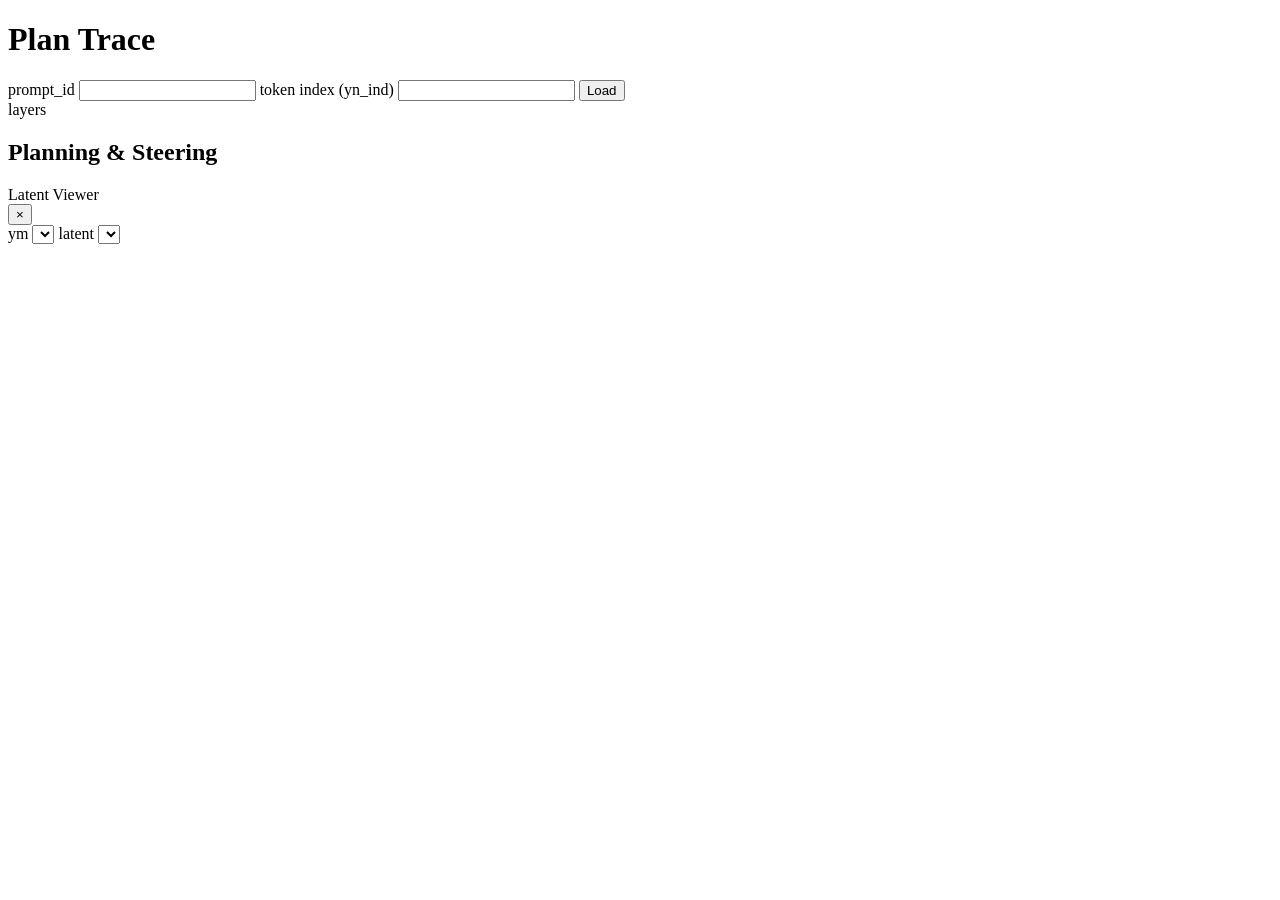
==== webui/static/index.html @ e75495b6 "feat: ui align update" ====
<!doctype html>
<html lang="en">
  <head>
    <meta charset="utf-8" />
    <meta name="viewport" content="width=device-width, initial-scale=1" />
    <title>Plan Trace UI</title>
    <link rel="stylesheet" href="/static/styles.css" />
  </head>
  <body>
    <header class="app-header">
      <h1>Plan Trace</h1>
      <form id="query-form" class="query-form">
        <label>
          prompt_id
          <input type="number" id="prompt-id" name="prompt_id" min="0" required />
        </label>
        <label>
          token index (yn_ind)
          <input type="number" id="yn-ind" name="yn_ind" min="0" required />
        </label>
        <button type="submit">Load</button>
        <span id="status" class="status"></span>
      </form>
    </header>

    <main class="app-main">
      <section class="grid-panel">
        <div class="grid-header">
          <div class="y-axis-label">layers</div>
          <div class="x-axis"><div id="x-axis-inner" class="x-axis-inner"></div></div>
        </div>
        <div class="grid-body">
          <div class="y-axis"><div id="y-axis-inner" class="y-axis-inner"></div></div>
          <div id="grid" class="grid"></div>
        </div>
        <div class="legend" id="legend"></div>
      </section>

      <aside class="sidebar" id="sidebar">
        <h2>Planning & Steering</h2>
        <div id="planning"></div>
        <div id="steering"></div>
      </aside>
    </main>

    <div id="popover" class="popover hidden" role="dialog" aria-modal="true">
      <div class="popover-header">
        <div class="popover-title" id="popover-title">Latent Viewer</div>
        <button id="popover-close" class="close-btn" aria-label="Close">×</button>
      </div>
      <div class="popover-body">
        <div class="row">
          <label>
            ym
            <select id="ym-select"></select>
          </label>
          <label>
            latent
            <select id="latent-select"></select>
          </label>
        </div>
        <div id="neuronpedia" class="neuronpedia"></div>
      </div>
    </div>

    <script src="/static/app.js"></script>
  </body>
  </html>
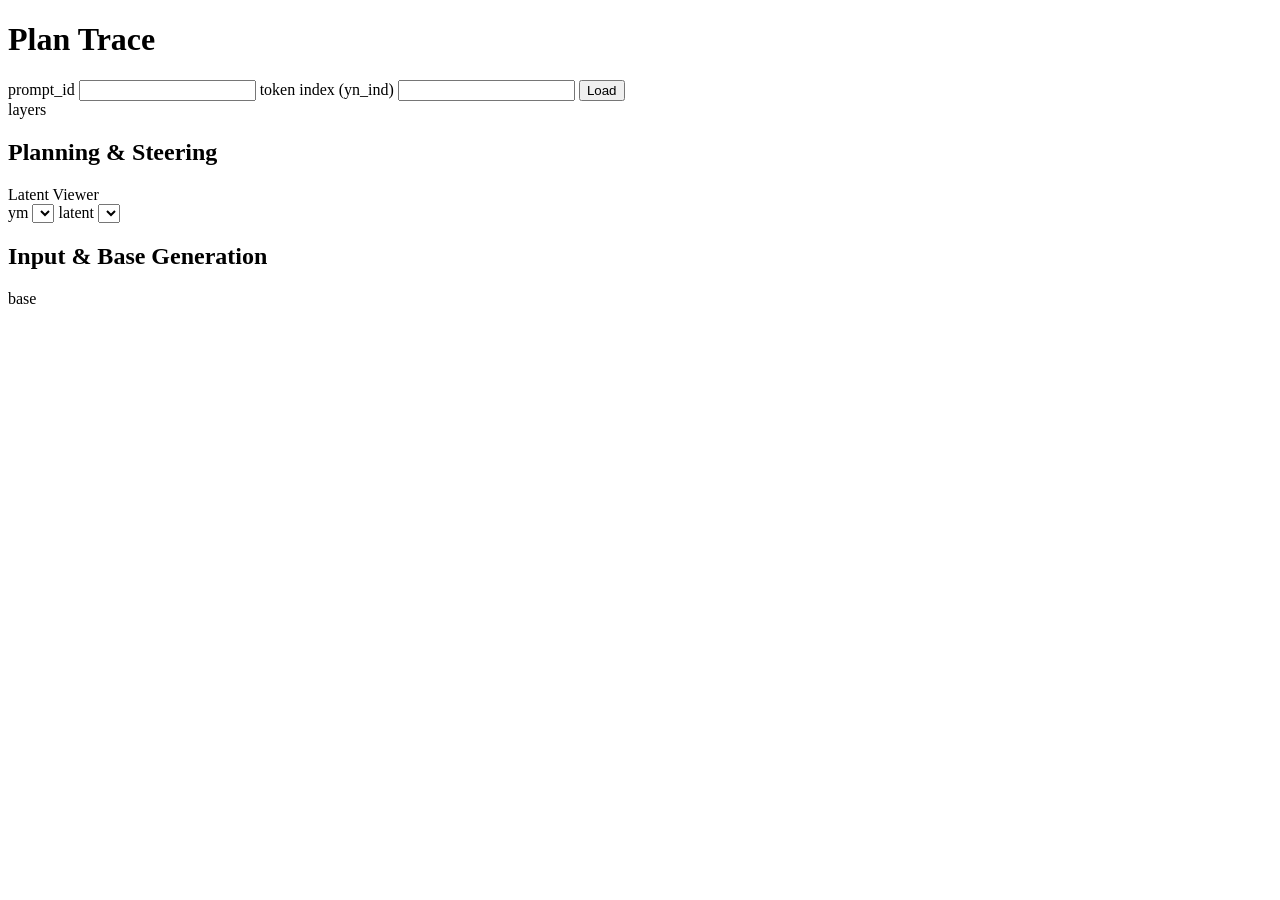
==== commit f770605d: "feat: ui optimizations, recording prompt str tokens" ====
--- a/webui/static/index.html
+++ b/webui/static/index.html
@@ -43,25 +43,41 @@
       </aside>
     </main>
 
-    <div id="popover" class="popover hidden" role="dialog" aria-modal="true">
-      <div class="popover-header">
-        <div class="popover-title" id="popover-title">Latent Viewer</div>
-        <button id="popover-close" class="close-btn" aria-label="Close">×</button>
+    <section class="detail-panels">
+      <section class="viewer-panel" id="viewer-panel">
+        <div class="viewer-header">
+          <div class="viewer-title" id="viewer-title">Latent Viewer</div>
+          <div class="viewer-controls">
+            <label>
+              ym
+              <select id="ym-select"></select>
+            </label>
+            <label>
+              latent
+              <select id="latent-select"></select>
+            </label>
+          </div>
+        </div>
+        <div class="viewer-body">
+          <div id="neuronpedia" class="neuronpedia"></div>
+        </div>
+      </section>
+
+      <section class="io-panel" id="io-panel">
+      <div class="io-header">
+        <h2>Input & Base Generation</h2>
       </div>
-      <div class="popover-body">
-        <div class="row">
-          <label>
-            ym
-            <select id="ym-select"></select>
-          </label>
-          <label>
-            latent
-            <select id="latent-select"></select>
-          </label>
+      <div class="io-body">
+        <div class="input-strip" id="input-strip"></div>
+        <div class="base-output">
+          <div class="label">base</div>
+          <pre id="base-text" class="base-text"></pre>
         </div>
-        <div id="neuronpedia" class="neuronpedia"></div>
       </div>
-    </div>
+      </section>
+    </section>
+
+    <!-- removed floating popover; viewer is inline above -->
 
     <script src="/static/app.js"></script>
   </body>
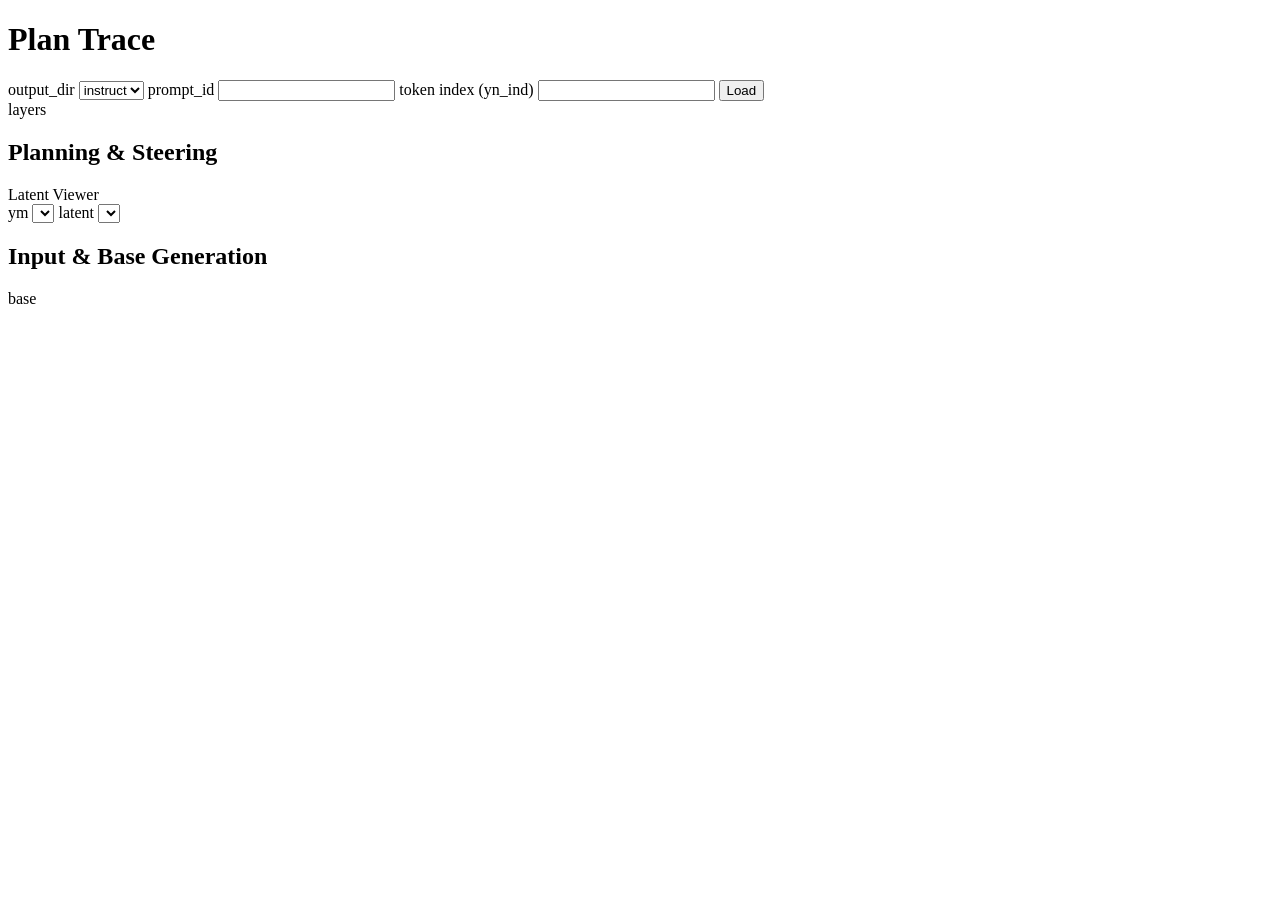
==== commit 13598a05: "basic workability ensured" ====
--- a/webui/static/index.html
+++ b/webui/static/index.html
@@ -11,6 +11,13 @@
       <h1>Plan Trace</h1>
       <form id="query-form" class="query-form">
         <label>
+          output_dir
+          <select id="output-dir" name="output_dir" required>
+            <option value="instruct" selected>instruct</option>
+            <option value="base">base</option>
+          </select>
+        </label>
+        <label>
           prompt_id
           <input type="number" id="prompt-id" name="prompt_id" min="0" required />
         </label>
@@ -21,10 +28,12 @@
         <button type="submit">Load</button>
         <span id="status" class="status"></span>
       </form>
+      <nav class="tab-nav">
+      </nav>
     </header>
 
     <main class="app-main">
-      <section class="grid-panel">
+      <section class="grid-section">
         <div class="grid-header">
           <div class="y-axis-label">layers</div>
           <div class="x-axis"><div id="x-axis-inner" class="x-axis-inner"></div></div>
@@ -64,23 +73,19 @@
       </section>
 
       <section class="io-panel" id="io-panel">
-      <div class="io-header">
-        <h2>Input & Base Generation</h2>
-      </div>
-      <div class="io-body">
-        <div class="input-strip" id="input-strip"></div>
-        <div class="base-output">
-          <div class="label">base</div>
-          <pre id="base-text" class="base-text"></pre>
+        <div class="io-header">
+          <h2>Input & Base Generation</h2>
         </div>
-      </div>
+        <div class="io-body">
+          <div class="input-strip" id="input-strip"></div>
+          <div class="base-output">
+            <div class="label">base</div>
+            <div id="baseline-strip" class="baseline-strip"></div>
+          </div>
+        </div>
       </section>
     </section>
 
-    <!-- removed floating popover; viewer is inline above -->
-
     <script src="/static/app.js"></script>
   </body>
-  </html>
-
-
+</html>
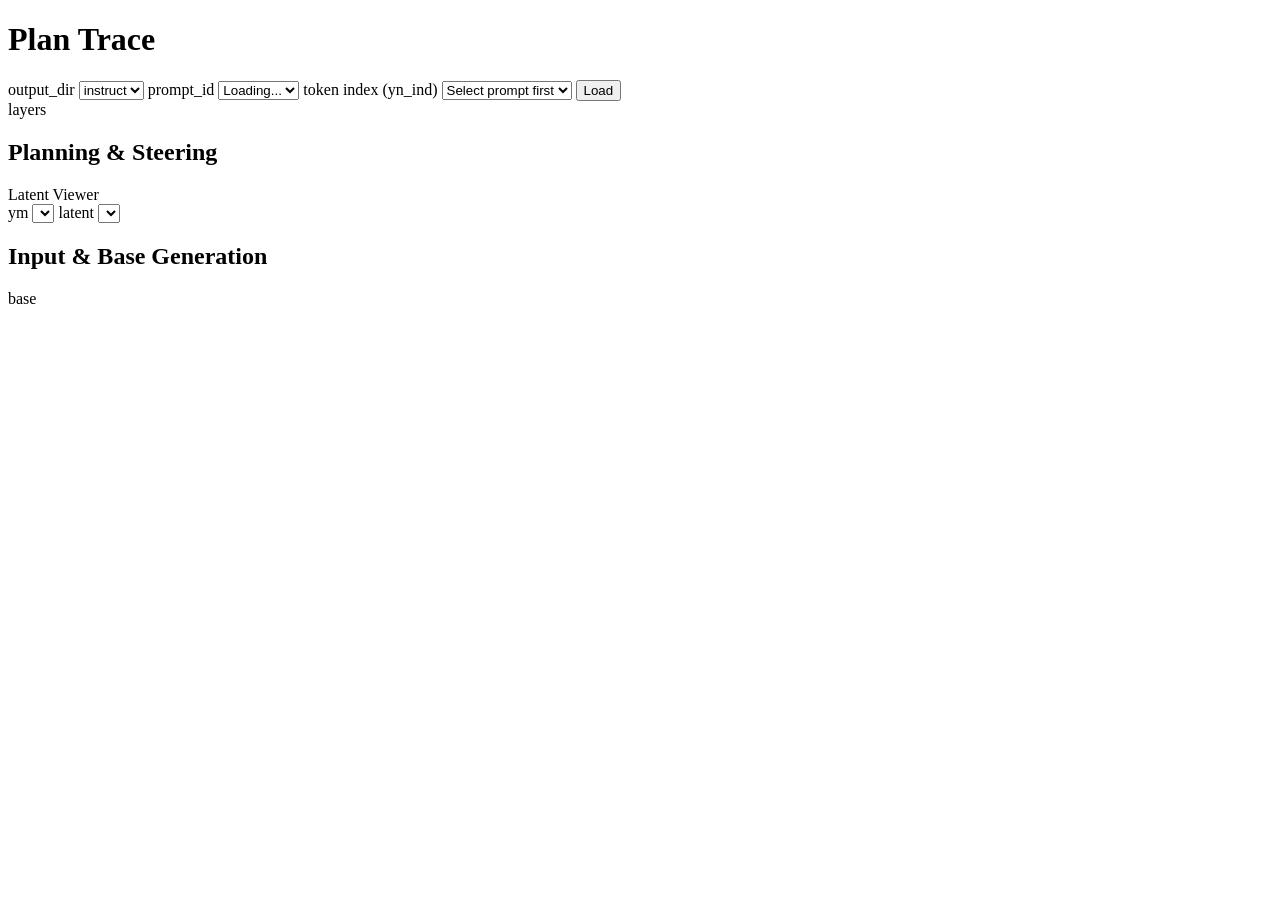
==== commit 21e89570: "adding illustrative dropdowns with a small api in webi" ====
--- a/webui/static/index.html
+++ b/webui/static/index.html
@@ -19,11 +19,15 @@
         </label>
         <label>
           prompt_id
-          <input type="number" id="prompt-id" name="prompt_id" min="0" required />
+          <select id="prompt-id" name="prompt_id" required>
+            <option value="">Loading...</option>
+          </select>
         </label>
         <label>
           token index (yn_ind)
-          <input type="number" id="yn-ind" name="yn_ind" min="0" required />
+          <select id="yn-ind" name="yn_ind" required>
+            <option value="">Select prompt first</option>
+          </select>
         </label>
         <button type="submit">Load</button>
         <span id="status" class="status"></span>
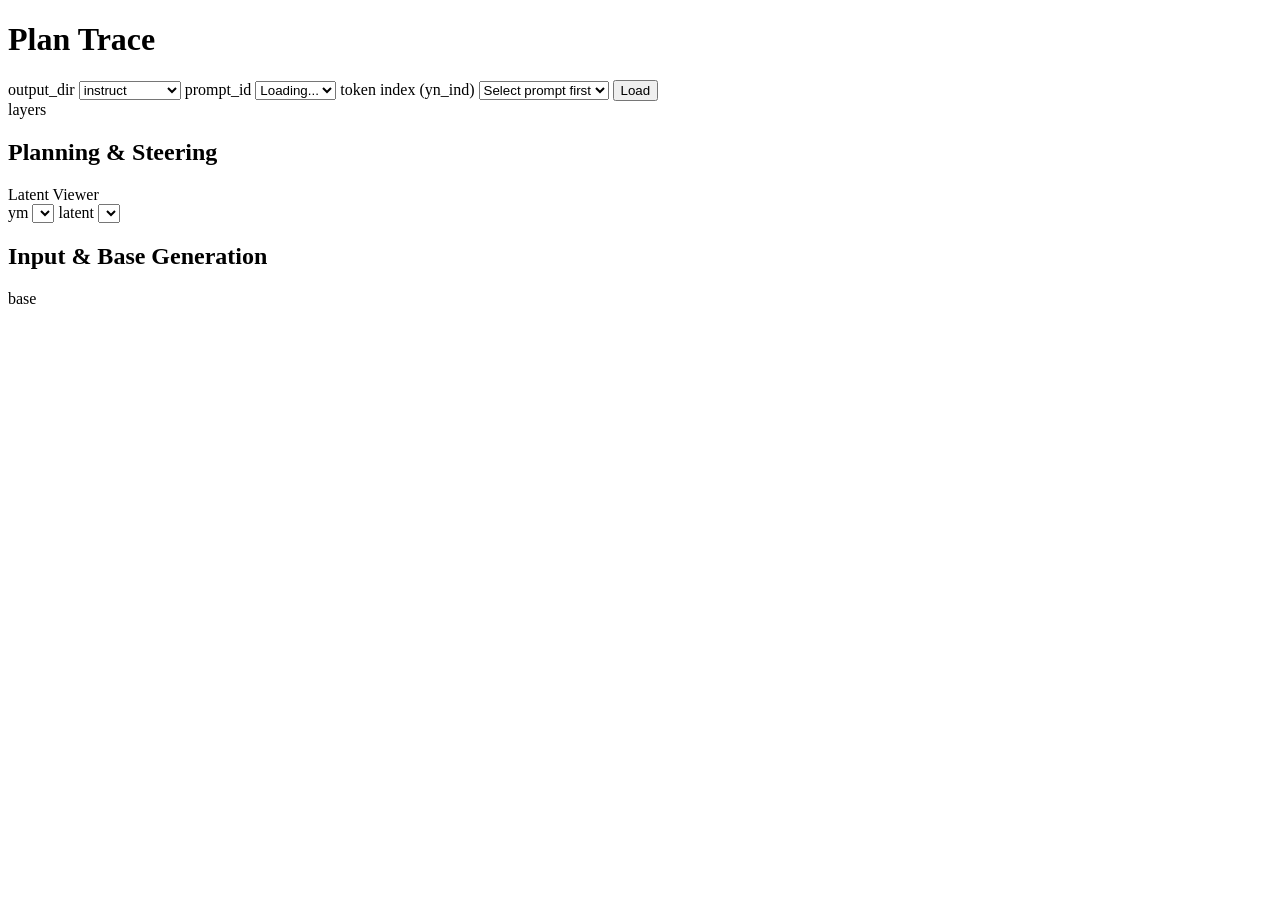
==== commit b8b3b54a: "simple changes for viz" ====
--- a/webui/static/index.html
+++ b/webui/static/index.html
@@ -13,8 +13,9 @@
         <label>
           output_dir
           <select id="output-dir" name="output_dir" required>
-            <option value="instruct" selected>instruct</option>
-            <option value="base">base</option>
+            <option value="exp2/instruct-comp">instruct-comp</option>
+            <option value="exp2/base-comp">base-comp</option>
+            <option value="exp1/instruct" selected>instruct</option>
           </select>
         </label>
         <label>
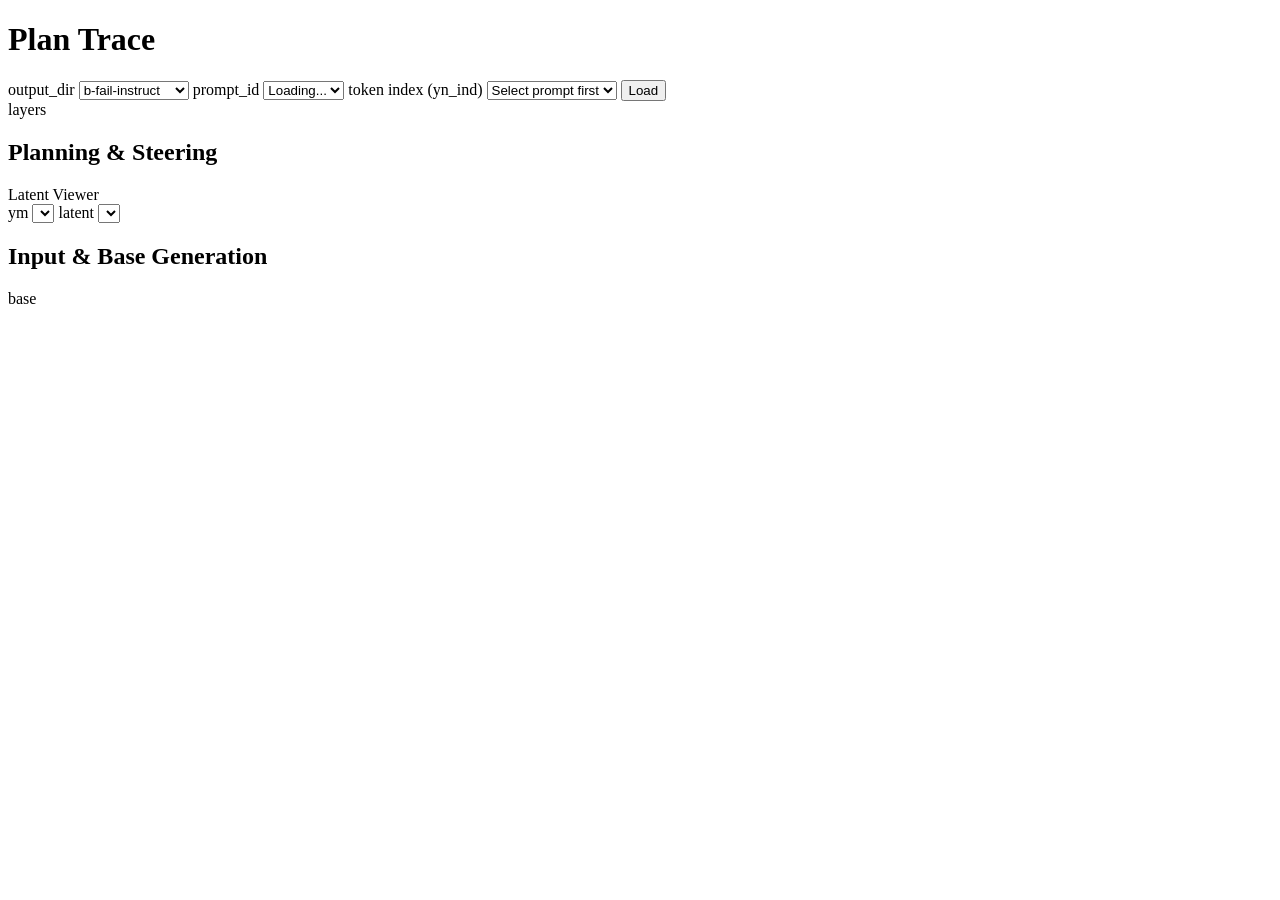
==== commit b2af0369: "push run saved_topk" ====
--- a/webui/static/index.html
+++ b/webui/static/index.html
@@ -13,9 +13,10 @@
         <label>
           output_dir
           <select id="output-dir" name="output_dir" required>
-            <option value="exp2/instruct-comp">instruct-comp</option>
-            <option value="exp2/base-comp">base-comp</option>
-            <option value="exp1/instruct" selected>instruct</option>
+            <option value="comp_exp/base-fail/instruct-comp" selected>b-fail-instruct</option>
+            <option value="comp-exp/base-fail/base-comp">b-fail-base</option>
+            <option value="comp_exp/base-pass/instruct-comp">b-pass-instruct</option>
+            <option value="comp-exp/base-pass/base-comp">b-pass-base</option>
           </select>
         </label>
         <label>
